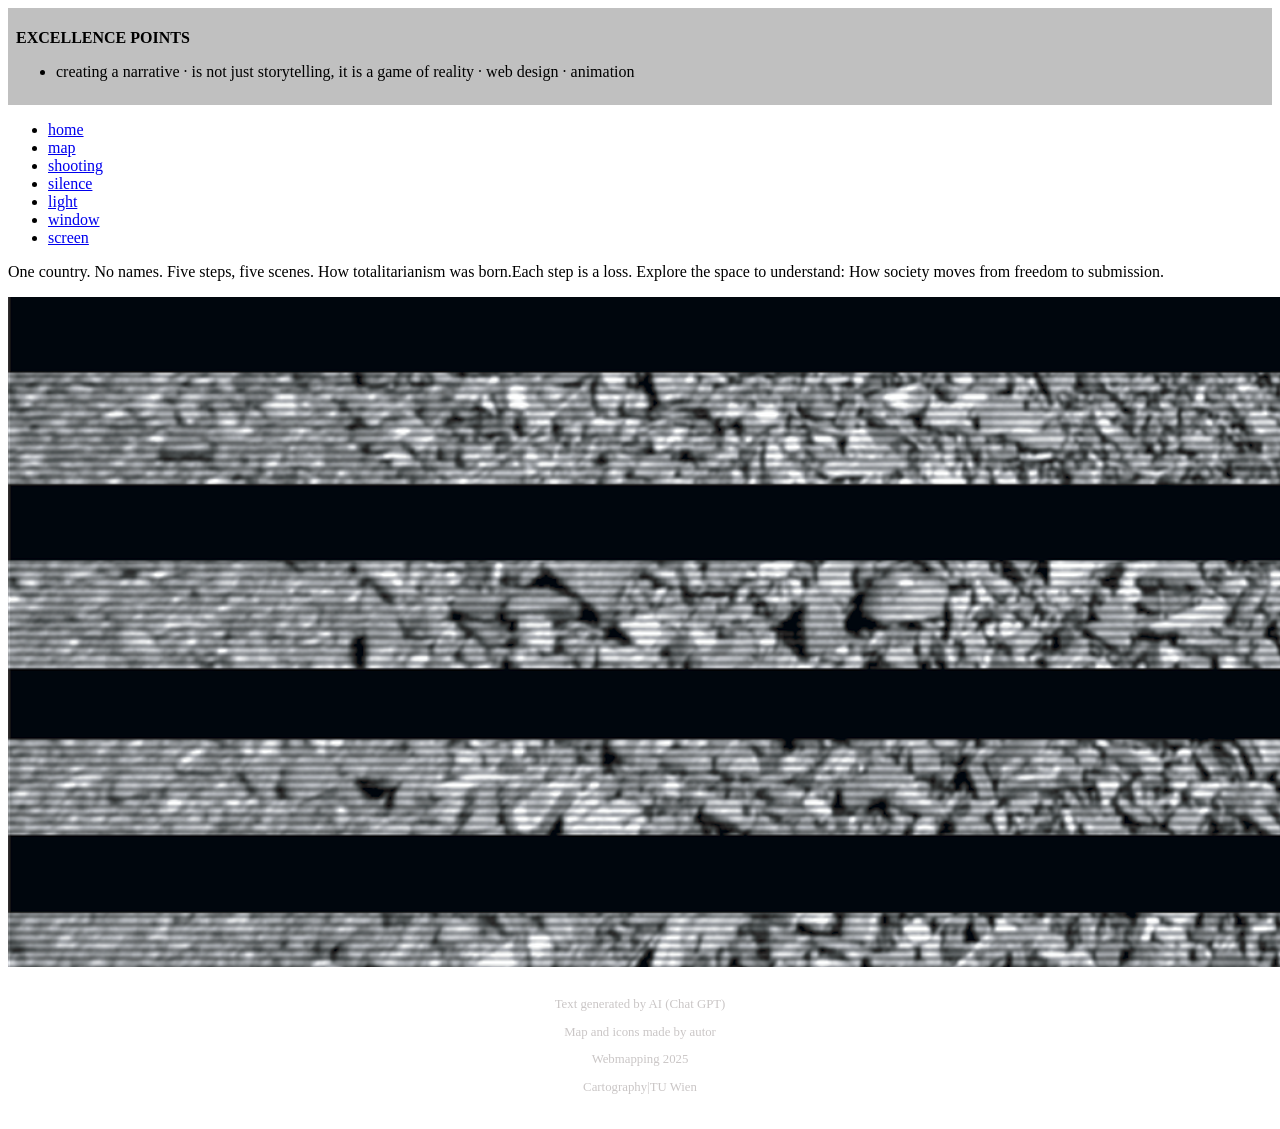
==== index.html @ 82bbc898 "первый коммит" ====
<!DOCTYPE html>
<html lang="en">
<head>
  <meta charset="UTF-8">
  <meta name="viewport" content="width=device-width, initial-scale=1.0">
  <title>Five Frames to the System</title>
  <link rel="stylesheet" href="style.css">
</head>

<section class="excellence" style="font-family: 'IBMPlexMono'; background: #c0c0c0; color: #000000; padding: 0.5em; margin: 0em;">
  <h2 style="text-transform: uppercase; font-size: 1em; margin-bottom: 0.2em;">Excellence points</h2>
  <ul>
    <li>creating a narrative · is not just storytelling, it is a game of reality · web design · animation</li>
  </ul>
</section>

<body>

  <nav> 
    <ul class="nav">
      <li><a href="index.html" class="active">home</a></li>
      <li><a href="map.html">map</a></li>
      <li><a href="shooting.html">shooting</a></li>
      <li><a href="silence.html">silence</a></li>
      <li><a href="light.html">light</a></li>
      <li><a href="window.html">window</a></li>
      <li><a href="screen.html">screen</a></li>
    </ul>
  </nav>

  <header class="texthome">
    <p>
      One country. No names. Five steps, five scenes.
      How totalitarianism was born.Each step is a loss.
      Explore the space to understand:
      How society moves from freedom to submission.
      
    </p>
  </header>


  <div class="backgroundimage">
    <img src="Artboard.png" alt="background image">
  </div>


  <footer  style="font-family: 'IBMPlexMono'; font-size: 0.8em; color: #cac6c6; text-align: center; padding: 1em 0;">
    <p>Text generated by AI (Chat GPT)</p>
    <p>Map and icons made by autor</p>
    <p>Webmapping 2025</p>
    <p>Cartography|TU Wien</p>

  </footer>
</body>

</html>
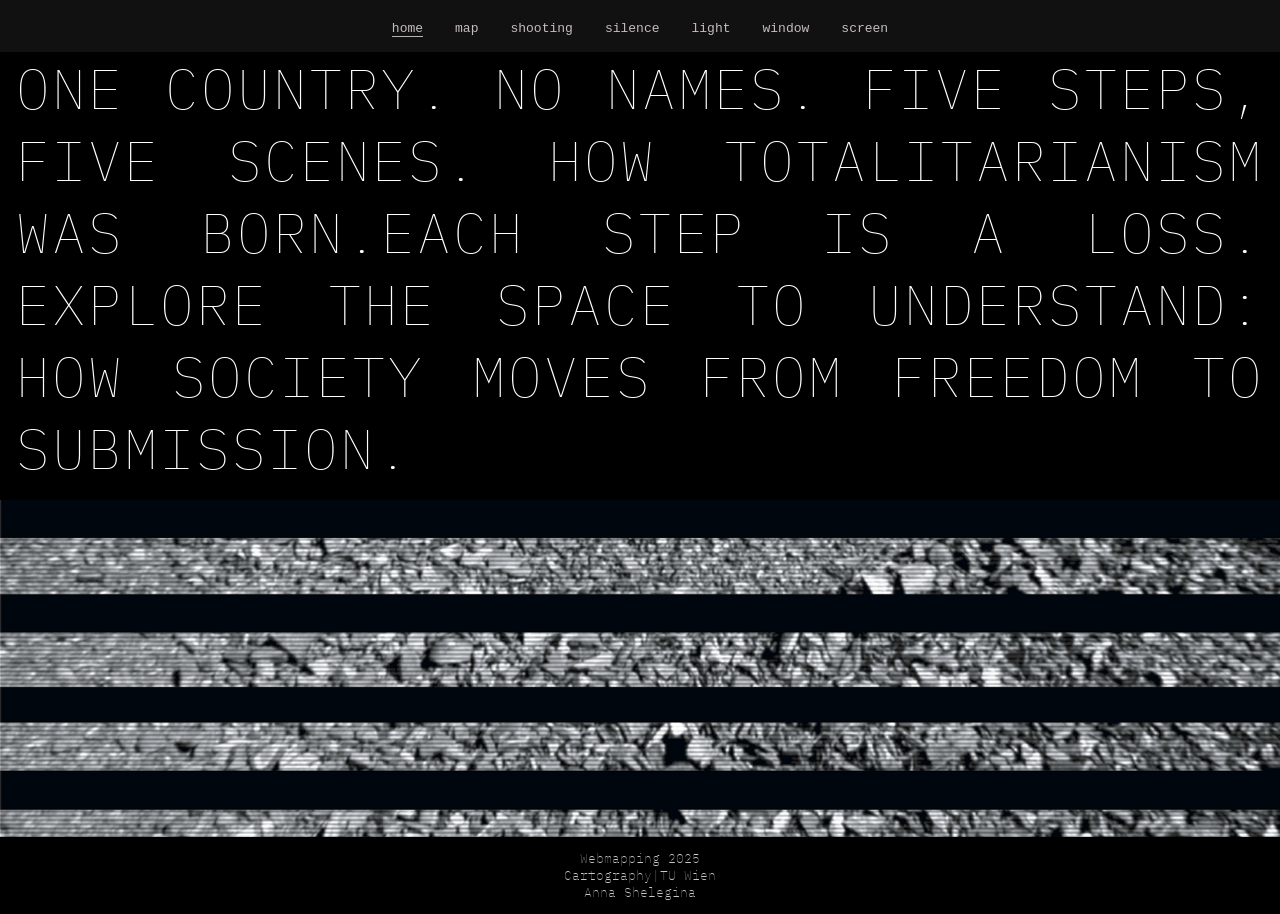
==== commit 822975ef: "fix css path" ====
--- a/index.html
+++ b/index.html
@@ -4,15 +4,10 @@
   <meta charset="UTF-8">
   <meta name="viewport" content="width=device-width, initial-scale=1.0">
   <title>Five Frames to the System</title>
-  <link rel="stylesheet" href="style.css">
+  <link rel="stylesheet" href="Style.css">
 </head>
 
-<section class="excellence" style="font-family: 'IBMPlexMono'; background: #c0c0c0; color: #000000; padding: 0.5em; margin: 0em;">
-  <h2 style="text-transform: uppercase; font-size: 1em; margin-bottom: 0.2em;">Excellence points</h2>
-  <ul>
-    <li>creating a narrative · is not just storytelling, it is a game of reality · web design · animation</li>
-  </ul>
-</section>
+
 
 <body>
 
@@ -45,10 +40,11 @@
 
 
   <footer  style="font-family: 'IBMPlexMono'; font-size: 0.8em; color: #cac6c6; text-align: center; padding: 1em 0;">
-    <p>Text generated by AI (Chat GPT)</p>
-    <p>Map and icons made by autor</p>
+   
+
     <p>Webmapping 2025</p>
     <p>Cartography|TU Wien</p>
+    <p>Anna Shelegina</p>
 
   </footer>
 </body>
--- a/Style.css
+++ b/Style.css
@@ -0,0 +1,398 @@
+/* custom font*/
+@font-face {
+  font-family: 'IBMPlexMono';
+  src: url('font1/IBMPlexMono-Thin.ttf') format('truetype');
+  font-weight: 200;
+  font-style: normal;
+}
+
+
+/* reseting the browser's default margins, setting up size for the entire page */
+* {
+  margin: 0;
+  padding: 0;
+  box-sizing: border-box;
+}
+
+/* 1ST PAGE HTML, SETIINGS*/
+
+/* font settings for body ,1st page */
+body {
+  font-family: 'IBMPlexMono', sans-serif;
+  background-color: #000000;
+  min-height: 100vh;
+  color: #f1f1f1;
+  position: relative;
+}
+
+/* navigation Settings */
+nav {
+  padding: 1rem;
+  background-color: #111111;
+}
+/* navigation list */
+.nav {
+  list-style: none;
+  display: flex;
+  justify-content: center;
+  gap: 2rem;
+}
+/* navigation list */
+.nav a {
+  color: #c6bcbc;
+  font-family: monospace;
+  font-weight: 100;
+  text-decoration: none;
+}
+
+/* navigation links */
+.nav a.active {
+  border-bottom: 1px solid #b6b4b4;
+}
+
+/* background image settings*/
+.page-container {
+  position: relative;
+}
+
+.backgroundimage {
+  width: 100%;
+  margin-top: 1rem; 
+}
+
+.backgroundimage img {
+  width: 100%;
+  height: auto;
+  display: block;
+  object-fit: cover;
+}
+
+
+/* text in the home page */
+.texthome {
+  position: relative;
+  z-index: 1;
+  text-align: justify;
+  font-size: 3.5rem;
+  font-weight: 100;
+  font-family: 'IBMPlexMono', monospace;
+  color: #ffffff;
+  margin: 0rem 0rem 0rem; 
+  text-transform: uppercase;
+  letter-spacing: 2px;
+  margin-left: 0rem;
+  padding-left: 1rem;
+  padding-right: 1rem;
+}
+
+/* 2nd PAGE, MAP*/
+/* text on the top*/
+
+.textcontainer {
+  position: relative;
+  padding: 0rem 0 3rem 0;
+}
+
+.textmap {
+  text-align: center;
+  font-family: 'IBMPlexMono', monospace;
+  font-size: 3rem;
+  font-weight: 200; 
+  max-width: 800px; 
+  margin: 2rem auto 0 auto; 
+  padding: 0 1rem;
+  color: #f7f7f7;
+  text-transform: uppercase;
+  letter-spacing: 2px;
+}
+
+/* map and legend*/
+/* map */
+.mapsection {
+  text-align: center;
+  margin: 0.5rem auto;
+  max-width: 1200px;
+  width: 100%;
+  position: relative;
+}
+
+.mapcontainer {
+  position: relative;
+  width: 100%;
+  margin: 0 auto; 
+}
+
+.mapimage {
+  width: 100%;
+  height: auto;
+}
+
+/* icons */
+.map-icon {
+  position: absolute;
+  width: 32px;
+  height: auto;
+  transform: translate(-50%, -50%);
+}
+
+/* legend */
+.legendbox {
+  text-align: center; 
+  margin: 3rem auto;
+  padding: 3rem;
+  max-width: 1000px;
+  width: 100%;
+  background-color: #1a2835;
+  border: 0.5px solid #555;
+  color: #ddd;
+  border-radius: 0px;
+}
+
+.legendtitle {
+  font-size: 1.5rem;
+  margin-bottom: 1.5rem;
+  text-transform: uppercase;
+  letter-spacing: 1px;
+}
+
+.legendlist {
+  list-style: none;
+  padding: 0;
+  display: flex;
+  flex-direction: column;
+  gap: 1rem;
+  align-items: flex-start; 
+}
+
+
+.legendlist li {
+  display: flex;
+  font-family: 'IBMPlexMono';
+  align-items: center;
+  gap: 1rem;
+  font-size: 1.2rem;
+}
+
+.legendicon {
+  width: 28px;
+  height: auto;
+}
+
+
+/* 3RD PAGE SHOOTING SETTINGS */
+
+
+/* text */
+.textshooting {
+  text-align: left;
+  padding: 3rem;
+  font-size: 1rem;
+  line-height: 1.5;
+  color: #ffffff;
+}
+
+/* image */
+.pagebackground {
+  display: flex;
+  align-items: center; 
+} 
+
+.Paperimage {
+  flex: 1;
+  display: flex;
+  justify-content: center;
+  height: 100vh;
+  align-items: center;
+  position: relative;
+}
+
+.Paperimage img {
+  width: 100%;
+  height: 100%;
+  object-fit: cover; 
+}
+
+
+/* 4 PAGE SILENCE SETTINGS */
+
+/* text */
+.textsilence {
+  display: flex;
+  flex-direction: column;
+  justify-content: center; 
+  align-items: center;
+  text-align: center;
+  height: 100vh;
+  font-family: 'IBMPlexMono';
+  color: #cccccc;
+  font-size: 1rem;
+  line-height: 1.5;
+  padding-top: 5rem; 
+}
+
+/* text animation*/
+.textsilence p {
+  opacity: 0;
+  animation: fadeIn 5s ease forwards;
+  animation-delay: 0.5s;  
+  animation-iteration-count: infinite; 
+  animation-direction: alternate; 
+}
+
+@keyframes fadeIn {
+  from {
+    opacity: 0;
+    transform: translateY(40px); 
+  }
+
+  to {
+    opacity: 1;
+    transform: translateY(0);
+  }
+}
+
+/* 4 PAGE LIGHT SETTINGS */
+
+.textlight {
+  display: flex;
+  flex-direction: column;
+  justify-content: center;
+  align-items: center;
+  text-align: center;
+  height: 100vh;
+  color: #cccccc;
+  font-size: 1.0rem;
+  line-height: 1.6;
+}
+
+.bodylight {
+  font-family: 'IBMPlexMono';
+  background-color: #000000;
+  color: #f1f1f1;
+  position: relative;
+  min-height: 100vh;
+  overflow-x: hidden;
+  animation: flickerBackground 3s infinite alternate; 
+}
+ /* background animation*/ 
+@keyframes flickerBackground {
+  0% {
+    background-color: #000000; 
+  }
+  40% {
+    background-color: #222222; 
+  }
+  48% {
+    background-color: #ffe8b5; 
+  }
+  52% {
+    background-color: #fffbf0; 
+  }
+  58% {
+    background-color: #333333; 
+  }
+  100% {
+    background-color: #000000; 
+  }
+}
+
+
+/* 5 PAGE WINDOW SETTINGS */
+
+.windowscene {
+  display: flex;
+  justify-content: space-around; 
+  align-items: center;
+  height: 100vh;
+  background-color: #000000;
+  overflow: hidden;
+  padding: 0 8rem; 
+}
+
+.textwindow{
+  flex: 1 1 40%;
+  display: flex; 
+  flex-direction: column; 
+  justify-content: center; 
+  align-items: center; 
+  text-align: center;
+  color: #cccccc;
+  font-family: 'IBMPlexMono';
+  font-size: 1rem;
+  line-height: 1.6;
+  padding: 2rem;
+}
+ /* window animation*/ 
+.windowframe {
+  width: 200px;
+  height: 250px;
+  border: 3px solid #cccccc;
+  background-color: rgba(255, 255, 255, 0.03);
+  box-shadow: 0 0 20px rgba(255, 255, 255, 0.1);
+  position: relative;
+  animation: pulseWindow 4s ease-in-out infinite alternate;
+}
+
+@keyframes pulseWindow {
+  0% {
+    transform: scale(1);
+    opacity: 1;
+  }
+  50% {
+    transform: scale(1.10);
+    opacity: 0.9;
+  }
+  100% {
+    transform: scale(1);
+    opacity: 1;
+  }
+}
+
+/* 6 PAGE SCREEN SETTINGS */
+
+.screenscene {
+  background-color: #000000;
+  color: #c11010;
+  height: 100vh;
+  display: flex;
+  flex-direction: column;
+  justify-content: center;
+  align-items: center;
+  overflow: hidden;
+  position: relative;
+}
+
+.textscreen {
+  flex: 1 1 40%;
+  display: flex; 
+  flex-direction: column; 
+  justify-content: center; 
+  align-items: center; 
+  text-align: center;
+  color: #fb0000;
+  font-family: 'IBMPlexMono';
+  font-size: 1rem;
+  line-height: 1.6;
+  padding: 2rem;
+}
+
+.liveblock {
+  width: 100%; 
+  text-align: center; 
+  font-family: 'IBMPlexMono';
+  font-size: 3rem;
+  color: #000000;
+  background-color: #ff3333; 
+  padding: 0.5rem 0;
+  animation: blinkLive 1s infinite alternate;
+  letter-spacing: 5px; 
+  text-transform: uppercase;
+}
+
+  /* window animation*/ 
+
+@keyframes blinkLive {
+  0% { opacity: 1; }
+  100% { opacity: 0.3; }
+}
+
